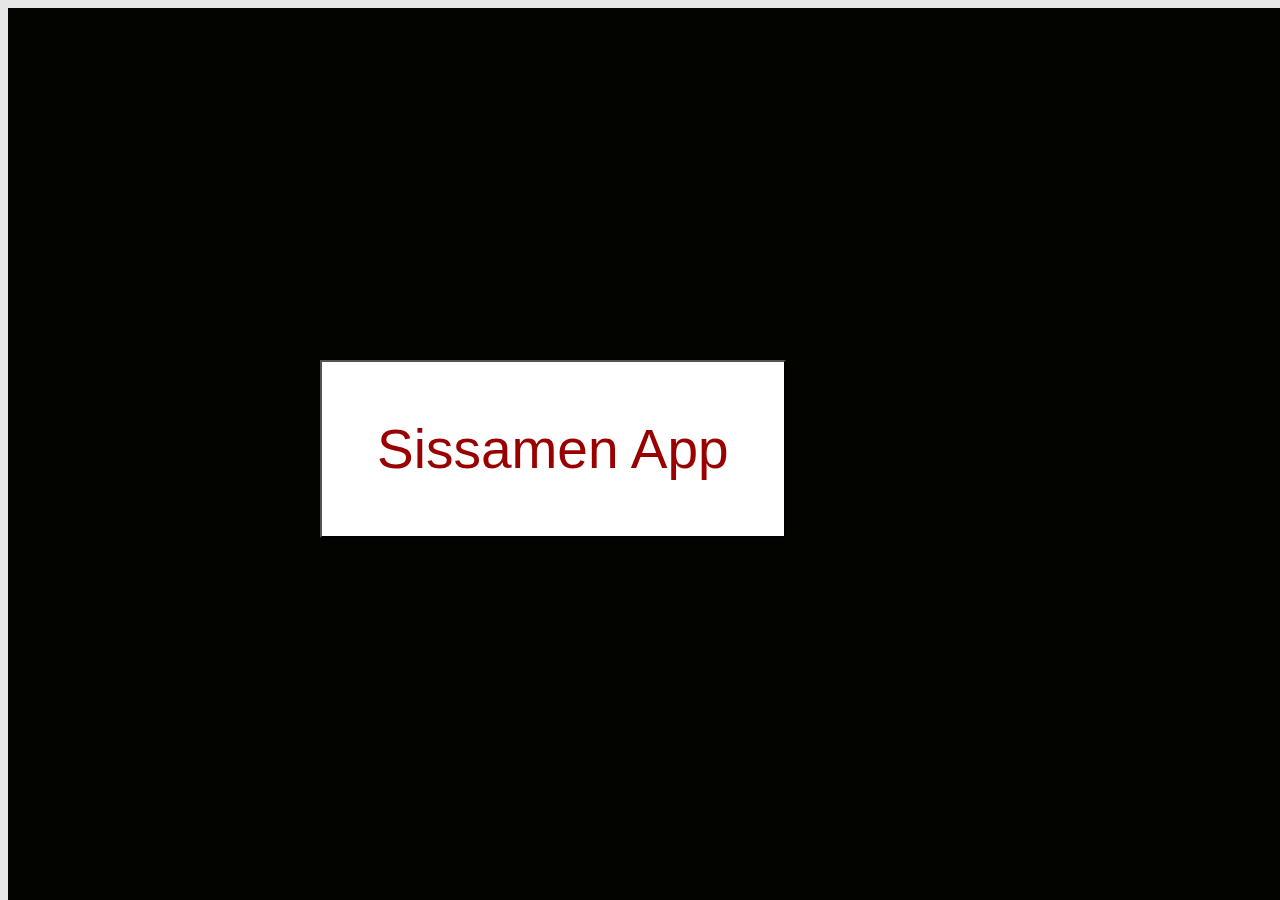
==== index.html @ be907b90 "Moves sissamen app into source control (v0.1)." ====
<!DOCTYPE html>
<html>
	<head>
		<title>Sissamen App</title>
		<script type="text/javascript" src="libs/bootstrap-3.3.6/css/bootstrap.min.css"></script>
		<link rel="stylesheet" type="text/css" href="styles/style.css">
	</head>
	<body>
		<div class="splash">
			<button class="btn btn-default inner-splash">
				<a class="splash-text" href="views/dashboard.html">Sissamen App</a>
			</button>
		</div>
	</body>
</html>
---- styles/style.css ----
body {
    font-family: arial, tahoma, verdana;
    font-size:16px;
    background:#E6E6E6;
}

a{
    text-decoration: none;
}

.splash{
    width: 100%;
    height: 100%;
    background:#030300;
    z-index: 10;
    position: fixed;
    text-align: center;
}

.splash-text{
    color: #990000;
    font-size:55px;    
    position:relative;
}

.inner-splash{
    background-color:white;
    padding:55px;
    position: fixed;
    left: 25%;
    top: 40%;
}

hr{
    display: block;
    height: 1px;
    border: 0;
    border-top: 5px solid #ccc;
    padding: 0;
}

.header-title{
    background-color: #003333;
    border-radius: 10px;
    font-size: 28px;
    padding:20px;
    color:white;
}

#dashboard{
}

#divMain{
    margin: 25px 25px 25px;
}

.div-dashboard-element{
    margin:15px;
}

.dashboard-element{
    border-radius: 5px;
    background-color: #003333;
    color:white;
    padding:5px;
    margin:5px;
}

.dashboard-element-last{
    border-radius: 5px;
    padding:5px;
    background: #990000;
    color:white;
    float:right;
    font-weight: bold;
}

.div-aggregate{
    background:#003333;
    color:white;
    padding:10px;
    margin:5px;
    border-radius: 5px;
}

#spnTotal, #spnPercent{
    float:right;
    font-weight: bold;
}

.button{
    padding:10px;
    background:#990000;
    border-radius:5px;
    color:white;
    text-align: center;
    vertical-align: middle;
    float:left;
}

.button-right{
    margin-left:25px;
    float:right;
}

.button-region{
    width:100%;
    margin-top:20px;
    display:inline-block;
}

.text-box{
	width:350px;
    height:25px;
}

.price-box{
	width:50px;
    height:25px;
}

.form{
    margin-top:25px;
}

table, tr, td{
	border: 1px solid green;
	padding:5px;
	cursor: pointer;
}

tr{
    height: 45px;
}

table {
    border-collapse: collapse;
    width:100%;
}

th {
    text-align: left;
    background-color: green;
    color: white;
    cursor: default;
    padding-left: 15px;
}

td {
    padding: 15px;
}

#tblItems{

}

.selected {
    background-color: black;
    color: #FFF;
}
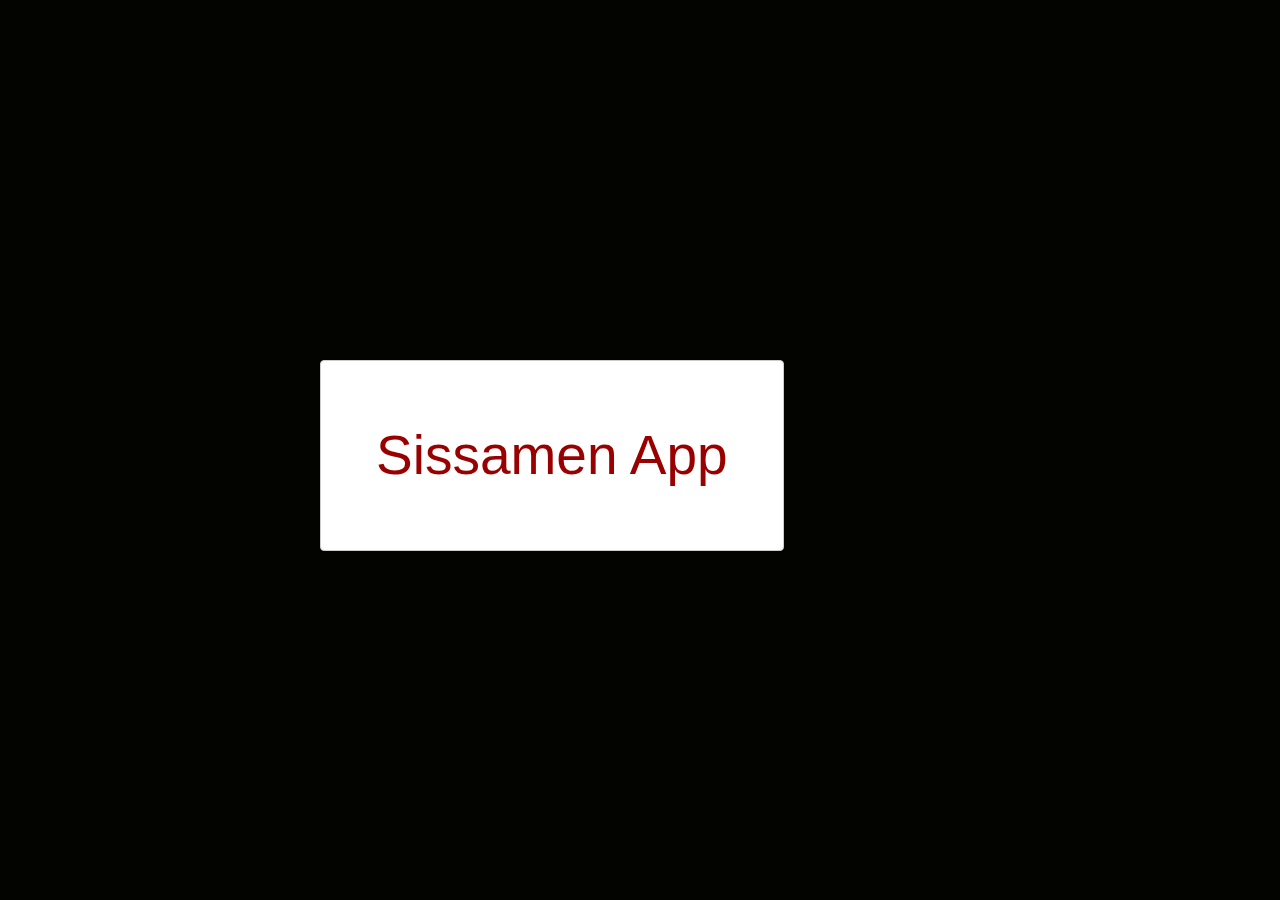
==== commit 3c71b15c: "Loads css as a style sheet and not as js." ====
--- a/index.html
+++ b/index.html
@@ -2,7 +2,7 @@
 <html>
 	<head>
 		<title>Sissamen App</title>
-		<script type="text/javascript" src="libs/bootstrap-3.3.6/css/bootstrap.min.css"></script>
+		<link rel="stylesheet" type="text/css" href="libs/bootstrap-3.3.6/css/bootstrap.min.css">
 		<link rel="stylesheet" type="text/css" href="styles/style.css">
 	</head>
 	<body>
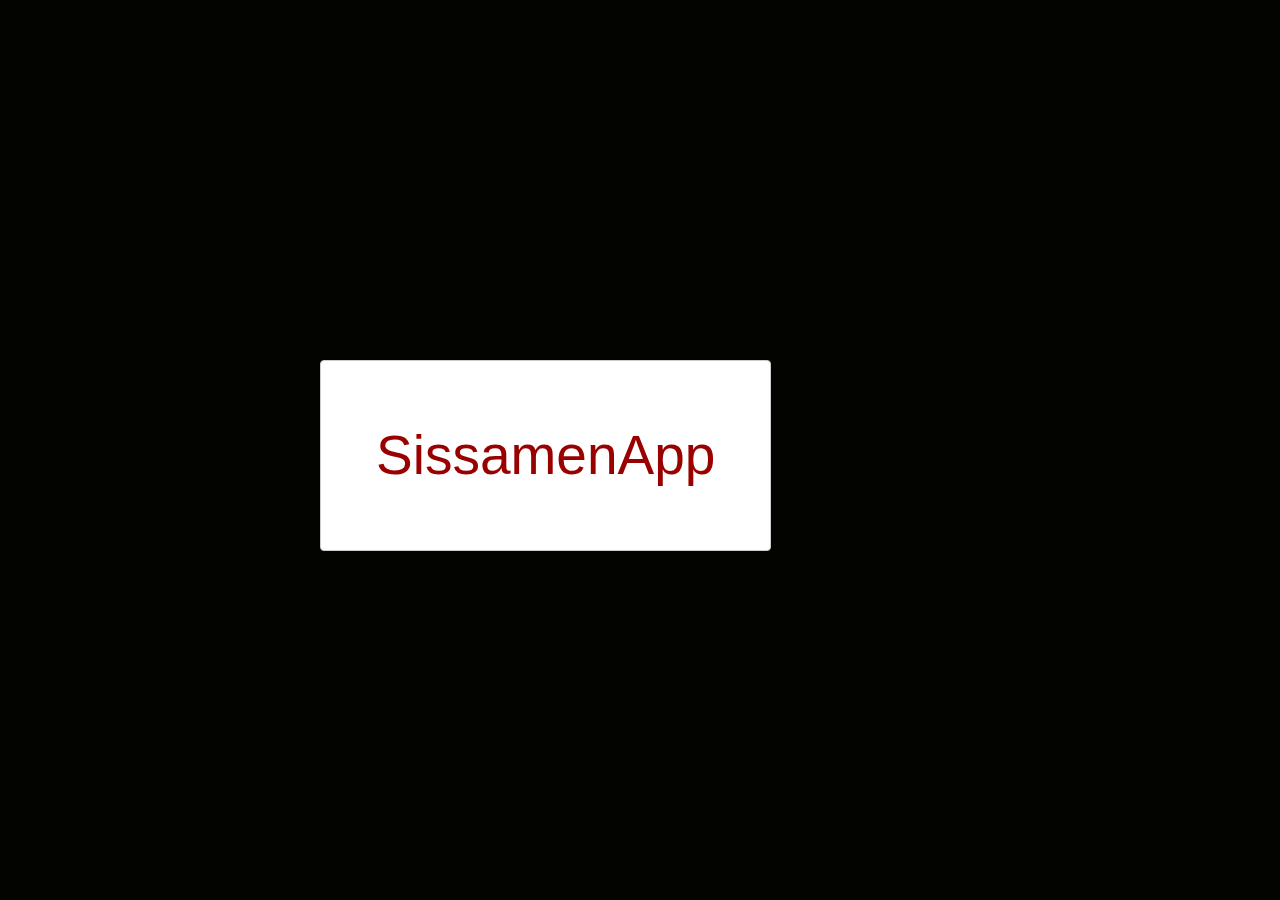
==== commit f4fb6882: "Modifies string." ====
--- a/index.html
+++ b/index.html
@@ -2,13 +2,16 @@
 <html>
 	<head>
 		<title>Sissamen App</title>
+		<link rel="stylesheet" type="text/css" href="libs/bootstrap-3.3.6/css/bootstrap.min.css">
+		<script type="text/javascript" src="libs/jquery-2.1.4.js"></script>
+		<script src="libs/bootstrap-3.3.6/js/bootstrap.min.js"></script>
 		<link rel="stylesheet" type="text/css" href="libs/bootstrap-3.3.6/css/bootstrap.min.css">
 		<link rel="stylesheet" type="text/css" href="styles/style.css">
 	</head>
 	<body>
 		<div class="splash">
 			<button class="btn btn-default inner-splash">
-				<a class="splash-text" href="views/dashboard.html">Sissamen App</a>
+				<a class="splash-text" href="views/dashboard.html">SissamenApp</a>
 			</button>
 		</div>
 	</body>
--- a/styles/style.css
+++ b/styles/style.css
@@ -5,7 +5,11 @@
 }
 
 a{
-    text-decoration: none;
+    text-decoration: none !important;    
+}
+
+a:focus, a:hover{
+    color: white !important;
 }
 
 .splash{
@@ -21,6 +25,7 @@
     color: #990000;
     font-size:55px;    
     position:relative;
+    text-decoration: none !important;
 }
 
 .inner-splash{
@@ -41,7 +46,6 @@
 
 .header-title{
     background-color: #003333;
-    border-radius: 10px;
     font-size: 28px;
     padding:20px;
     color:white;
@@ -88,18 +92,23 @@
     font-weight: bold;
 }
 
+.disabled{
+    background:grey !important;
+}
+
 .button{
-    padding:10px;
+    padding:15px;
     background:#990000;
     border-radius:5px;
     color:white;
     text-align: center;
     vertical-align: middle;
     float:left;
+    font-size:16px;
+    border-width:0px;
 }
 
 .button-right{
-    margin-left:25px;
     float:right;
 }
 
@@ -123,9 +132,12 @@
     margin-top:25px;
 }
 
+.main{
+    margin: 10px;
+}
+
 table, tr, td{
-	border: 1px solid green;
-	padding:5px;
+	padding: 15px !important;
 	cursor: pointer;
 }
 
@@ -140,14 +152,19 @@
 
 th {
     text-align: left;
-    background-color: green;
-    color: white;
+    font-size: 16px;
+    background-color: #ffb31a;
+    color: black;
     cursor: default;
-    padding-left: 15px;
+    padding-left: 15px !important;
 }
 
 td {
     padding: 15px;
+}
+
+tr:nth-child(odd) {
+    background: #fff7e6
 }
 
 #tblItems{
@@ -155,6 +172,6 @@
 }
 
 .selected {
-    background-color: black;
-    color: #FFF;
+    background-color: #003333 !important;
+    color: #FFF !important;
 }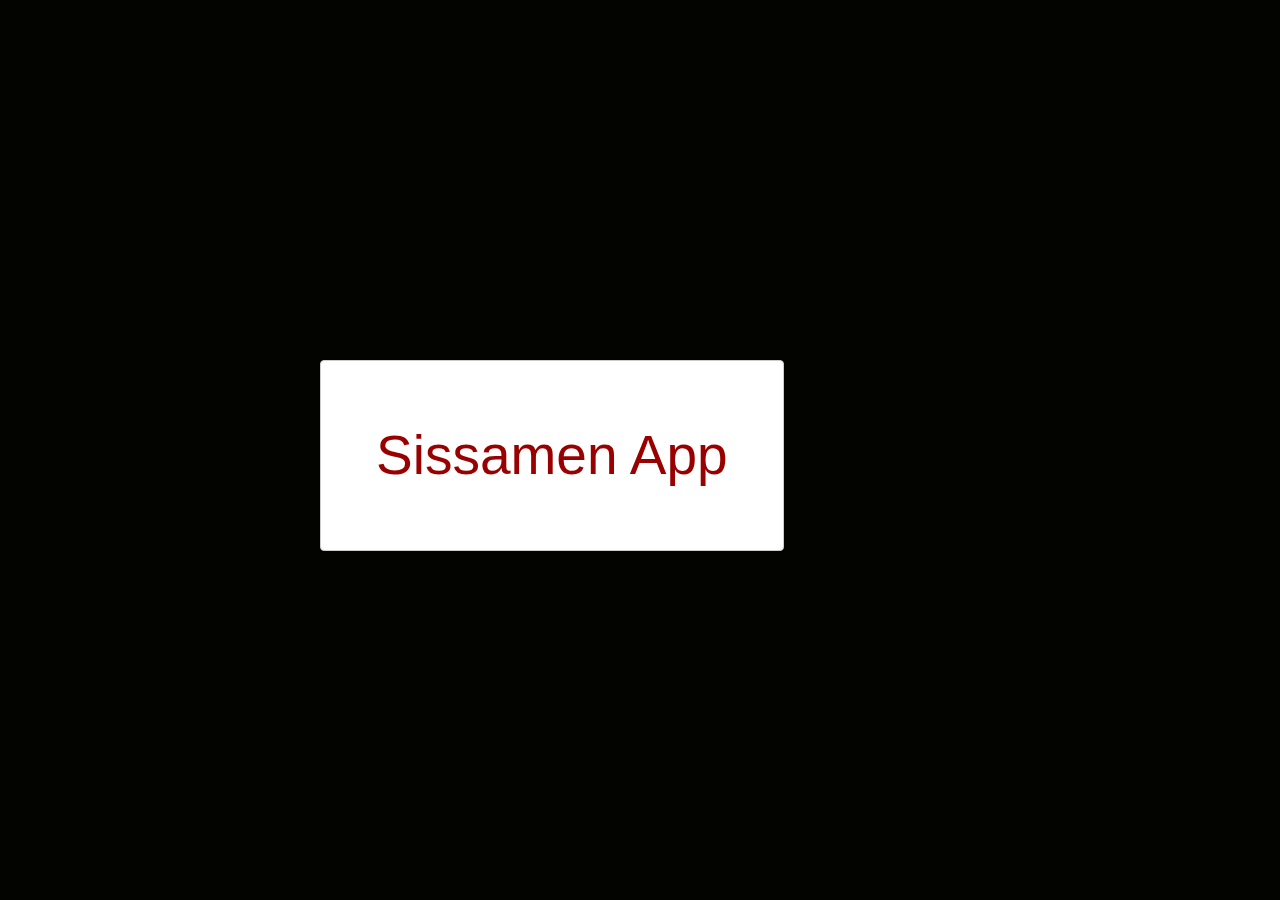
==== commit 68ed4efa: "Undoes previous commit ‘modify string’." ====
--- a/index.html
+++ b/index.html
@@ -11,7 +11,7 @@
 	<body>
 		<div class="splash">
 			<button class="btn btn-default inner-splash">
-				<a class="splash-text" href="views/dashboard.html">SissamenApp</a>
+				<a class="splash-text" href="views/dashboard.html">Sissamen App</a>
 			</button>
 		</div>
 	</body>
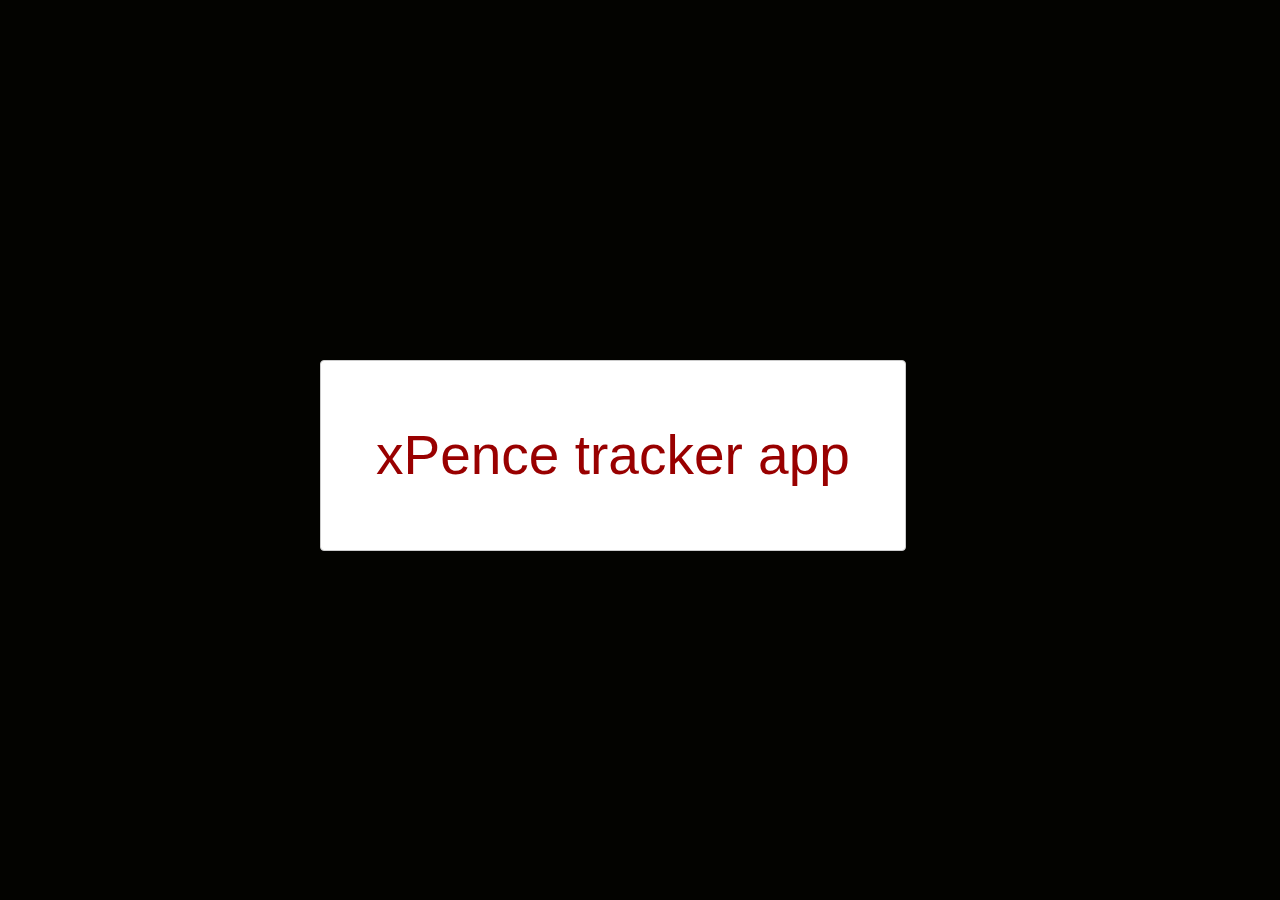
==== commit cf5f5ee8: "Renames strings." ====
--- a/index.html
+++ b/index.html
@@ -1,7 +1,7 @@
 <!DOCTYPE html>
 <html>
 	<head>
-		<title>Sissamen App</title>
+		<title>xPence tracker</title>
 		<link rel="stylesheet" type="text/css" href="libs/bootstrap-3.3.6/css/bootstrap.min.css">
 		<script type="text/javascript" src="libs/jquery-2.1.4.js"></script>
 		<script src="libs/bootstrap-3.3.6/js/bootstrap.min.js"></script>
@@ -11,7 +11,7 @@
 	<body>
 		<div class="splash">
 			<button class="btn btn-default inner-splash">
-				<a class="splash-text" href="views/dashboard.html">Sissamen App</a>
+				<a class="splash-text" href="views/dashboard.html">xPence tracker app</a>
 			</button>
 		</div>
 	</body>
